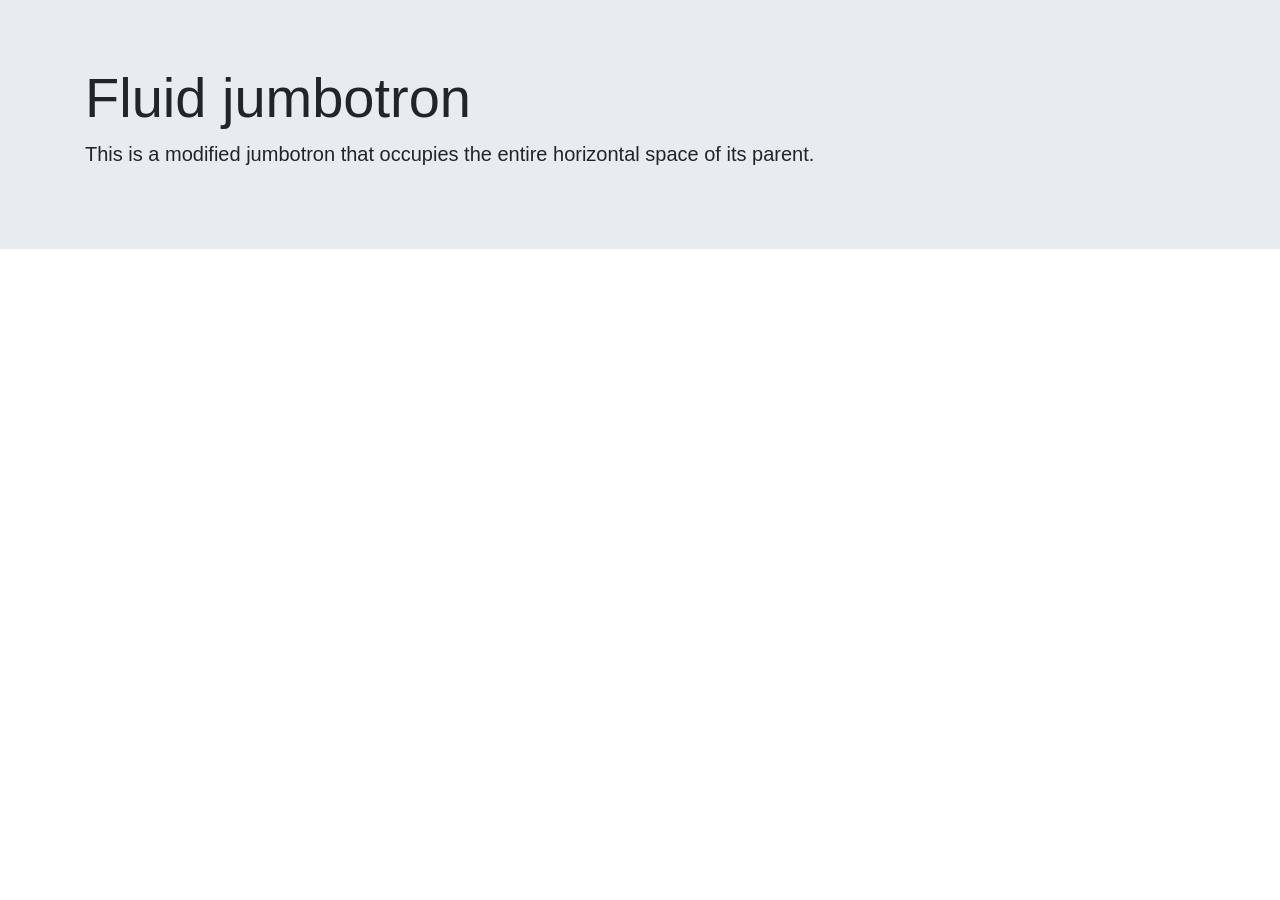
==== hw4.html @ 2c0632fb "added html and css files and created html templete" ====
<!doctype html>
<html lang="en">
  <head>
   
    <meta charset="utf-8">
    <meta name="viewport" content="width=device-width, initial-scale=1, shrink-to-fit=no">
    <link rel="stylesheet" href="./stylesheet.css">
    <script src="https://cdnjs.cloudflare.com/ajax/libs/jquery/3.2.1/jquery.min.js"></script>

    <!-- Bootstrap CSS -->
    <link rel="stylesheet" href="https://cdn.jsdelivr.net/npm/bootstrap@4.5.3/dist/css/bootstrap.min.css" integrity="sha384-TX8t27EcRE3e/ihU7zmQxVncDAy5uIKz4rEkgIXeMed4M0jlfIDPvg6uqKI2xXr2" crossorigin="anonymous">

    <title>Code Quiz HW</title>
  </head>
  <body>
    <div class="jumbotron jumbotron-fluid">
        <div class="container">
          <h1 class="display-4">Fluid jumbotron</h1>
          <p class="lead">This is a modified jumbotron that occupies the entire horizontal space of its parent.</p>
        </div>
      </div>

    
  </body>
</html>
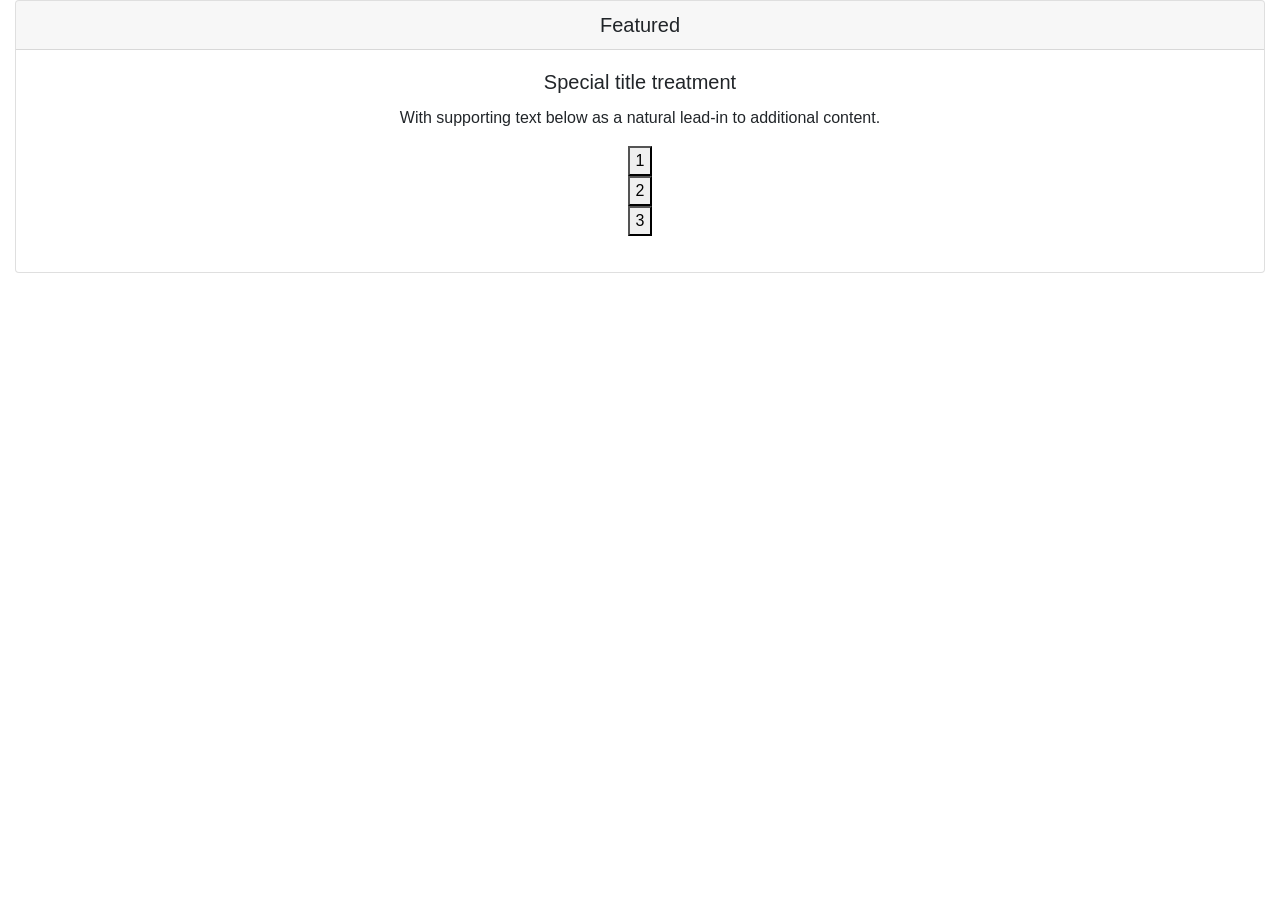
==== commit 423c836b: "created quiz templete" ====
--- a/hw4.html
+++ b/hw4.html
@@ -1,26 +1,44 @@
 <!doctype html>
 <html lang="en">
-  <head>
-   
+
+<head>
+
     <meta charset="utf-8">
     <meta name="viewport" content="width=device-width, initial-scale=1, shrink-to-fit=no">
     <link rel="stylesheet" href="./stylesheet.css">
     <script src="https://cdnjs.cloudflare.com/ajax/libs/jquery/3.2.1/jquery.min.js"></script>
 
-    <!-- Bootstrap CSS -->
-    <link rel="stylesheet" href="https://cdn.jsdelivr.net/npm/bootstrap@4.5.3/dist/css/bootstrap.min.css" integrity="sha384-TX8t27EcRE3e/ihU7zmQxVncDAy5uIKz4rEkgIXeMed4M0jlfIDPvg6uqKI2xXr2" crossorigin="anonymous">
+
+    <link rel="stylesheet" href="https://cdn.jsdelivr.net/npm/bootstrap@4.5.3/dist/css/bootstrap.min.css"
+        integrity="sha384-TX8t27EcRE3e/ihU7zmQxVncDAy5uIKz4rEkgIXeMed4M0jlfIDPvg6uqKI2xXr2" crossorigin="anonymous">
 
     <title>Code Quiz HW</title>
-  </head>
-  <body>
-    <div class="jumbotron jumbotron-fluid">
-        <div class="container">
-          <h1 class="display-4">Fluid jumbotron</h1>
-          <p class="lead">This is a modified jumbotron that occupies the entire horizontal space of its parent.</p>
+</head>
+
+<body>
+    <div class="container-fluid">
+
+        <div class="card">
+            <h5 class="card-header">Featured</h5>
+            <div class="card-body">
+                <h5 class="card-title">Special title treatment</h5>
+                <p class="card-text">With supporting text below as a natural lead-in to additional content.
+                <div class="btn-group-vertical btn-group-lg">
+                    <button type="button" class="OptionA">1 </button>
+                    <button type="button" class="OptionB">2</button>
+                    <button type="button" class="OptionC">3</button>
+                </div>
+                </p>
+            </div>
         </div>
-      </div>
+    </div>
 
-    
-  </body>
-</html>
 
+
+
+    <script type="text/javascript">
+
+    </script>
+</body>
+
+</html>
--- a/stylesheet.css
+++ b/stylesheet.css
@@ -0,0 +1 @@
+.container-fluid{text-align: center;}
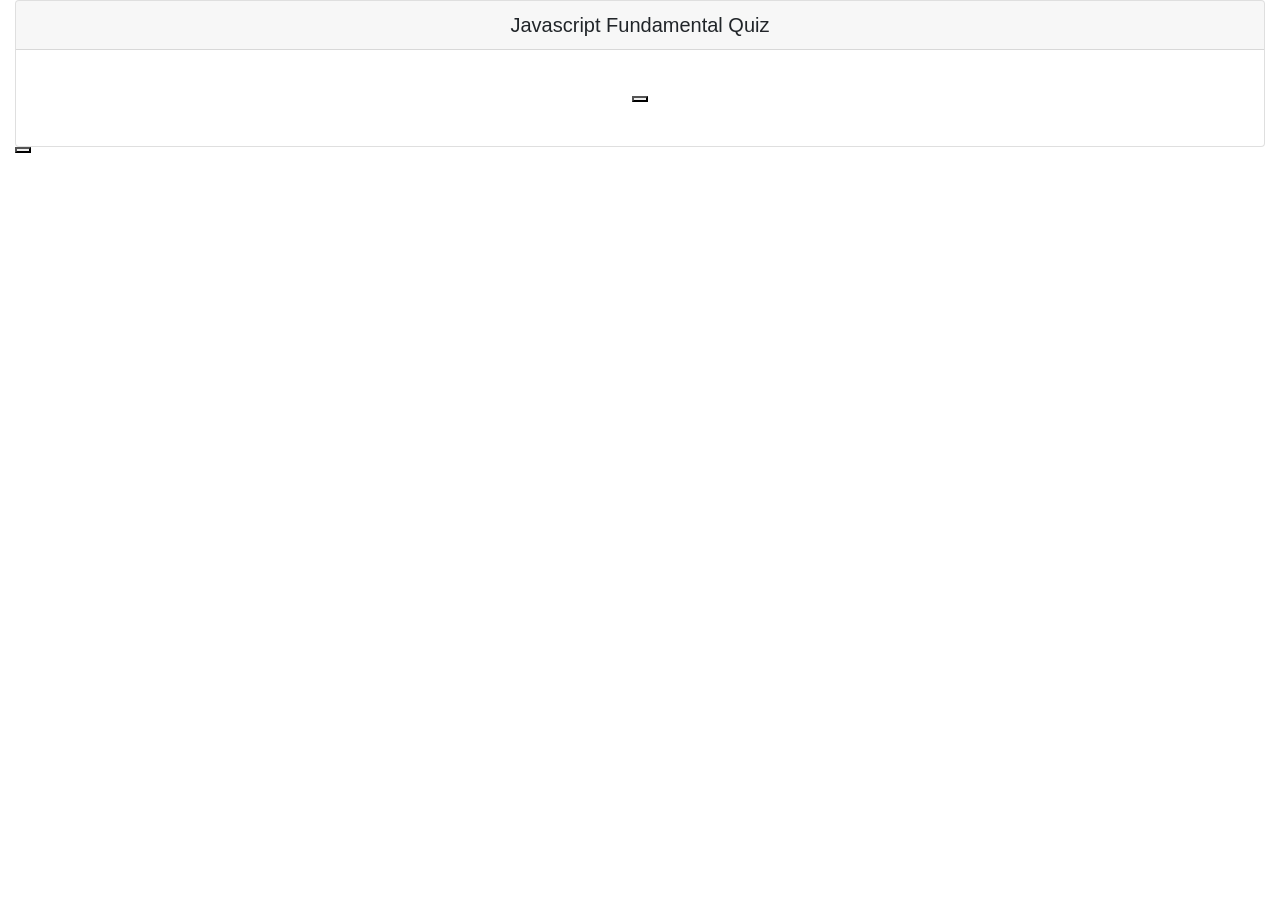
==== commit 2732b98d: "added javascript files" ====
--- a/hw4.html
+++ b/hw4.html
@@ -6,6 +6,7 @@
     <meta charset="utf-8">
     <meta name="viewport" content="width=device-width, initial-scale=1, shrink-to-fit=no">
     <link rel="stylesheet" href="./stylesheet.css">
+    <link rel="javascript" href="./script.js">
     <script src="https://cdnjs.cloudflare.com/ajax/libs/jquery/3.2.1/jquery.min.js"></script>
 
 
@@ -19,26 +20,29 @@
     <div class="container-fluid">
 
         <div class="card">
-            <h5 class="card-header">Featured</h5>
+            <h5 class="card-header">Javascript Fundamental Quiz</h5>
             <div class="card-body">
-                <h5 class="card-title">Special title treatment</h5>
-                <p class="card-text">With supporting text below as a natural lead-in to additional content.
+                <h5 id ="main" class="card-title"></h5>
+                <p class="card-text">
+                    <h3></h3> 
                 <div class="btn-group-vertical btn-group-lg">
-                    <button type="button" class="OptionA">1 </button>
-                    <button type="button" class="OptionB">2</button>
-                    <button type="button" class="OptionC">3</button>
+                    <button id = "answerbutton" type="button" class="buttongroup"> </button>
+                
                 </div>
                 </p>
             </div>
         </div>
     </div>
 
+    <div class="col-2">
+        <div id = "timer">
+            <button type="button" style="display: flex; align-content: center;" onclick="clearStorage()"></button>
+        </div>
+    </div>
 
 
 
-    <script type="text/javascript">
-
-    </script>
+    
 </body>
 
 </html>
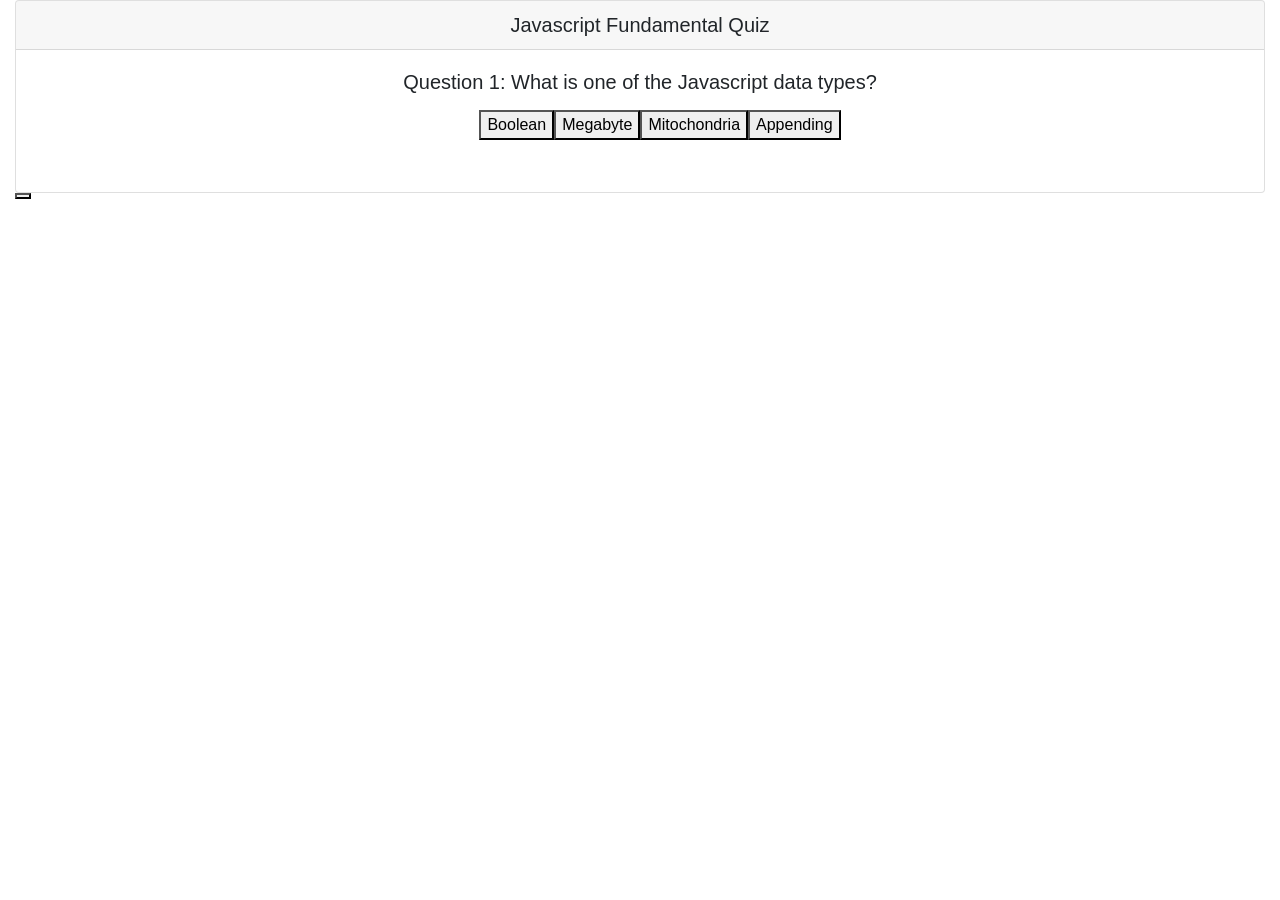
==== commit a829c2d6: "fixed functions and inputs" ====
--- a/hw4.html
+++ b/hw4.html
@@ -6,8 +6,8 @@
     <meta charset="utf-8">
     <meta name="viewport" content="width=device-width, initial-scale=1, shrink-to-fit=no">
     <link rel="stylesheet" href="./stylesheet.css">
-    <link rel="javascript" href="./script.js">
-    <script src="https://cdnjs.cloudflare.com/ajax/libs/jquery/3.2.1/jquery.min.js"></script>
+   
+ 
 
 
     <link rel="stylesheet" href="https://cdn.jsdelivr.net/npm/bootstrap@4.5.3/dist/css/bootstrap.min.css"
@@ -26,7 +26,7 @@
                 <p class="card-text">
                     <h3></h3> 
                 <div class="btn-group-vertical btn-group-lg">
-                    <button id = "answerbutton" type="button" class="buttongroup"> </button>
+                    <ul id = "answerbutton" type="button" class="buttongroup"> </ul>
                 
                 </div>
                 </p>
@@ -36,13 +36,15 @@
 
     <div class="col-2">
         <div id = "timer">
-            <button type="button" style="display: flex; align-content: center;" onclick="clearStorage()"></button>
+            <button type="button" style="display: flex; align-content: center;"></button>
         </div>
     </div>
 
 
-
-    
+<script src="https://cdnjs.cloudflare.com/ajax/libs/jquery/3.2.1/jquery.min.js"></script>
+<script src="./script.js"> </script>
 </body>
 
+
+
 </html>
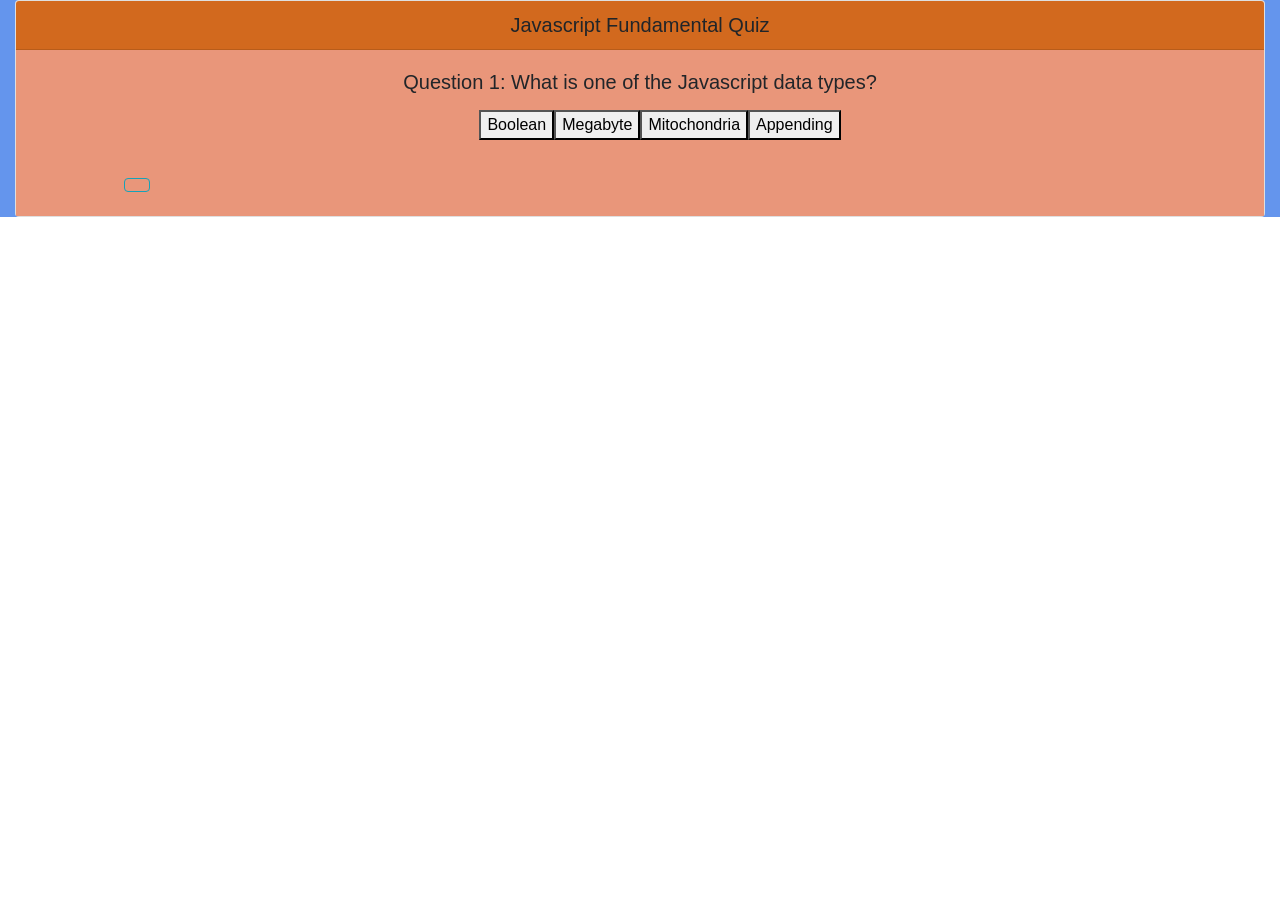
==== commit eb130f47: "adding color to html" ====
--- a/hw4.html
+++ b/hw4.html
@@ -17,26 +17,27 @@
 </head>
 
 <body>
-    <div class="container-fluid">
+    <div class="container-fluid", style="background-color:cornflowerblue;">
 
         <div class="card">
-            <h5 class="card-header">Javascript Fundamental Quiz</h5>
-            <div class="card-body">
+            <h5 class="card-header", style="background-color: chocolate; font-family: Arial, Helvetica, sans-serif;">Javascript Fundamental Quiz</h5>
+            <div class="card-body", style="background-color:darksalmon; font-family: Arial, Helvetica, sans-serif;">
                 <h5 id ="main" class="card-title"></h5>
                 <p class="card-text">
                     <h3></h3> 
                 <div class="btn-group-vertical btn-group-lg">
-                    <ul id = "answerbutton" type="button" class="buttongroup"> </ul>
+                    <ul id = "answerbutton" type="button" class="buttongroup", style="pointer-events: stroke; border-color: lightcoral;"> </ul>
                 
                 </div>
                 </p>
+
+                <div class="col-2">
+                    <div id = "timer">
+                        <button type="button" class="btn btn-outline-info"></button>
+                    </div>
+                </div>
+
             </div>
-        </div>
-    </div>
-
-    <div class="col-2">
-        <div id = "timer">
-            <button type="button" style="display: flex; align-content: center;"></button>
         </div>
     </div>
 
--- a/stylesheet.css
+++ b/stylesheet.css
@@ -1 +1 @@
-.container-fluid{text-align: center;}
+.container-fluid{text-align: center; }
